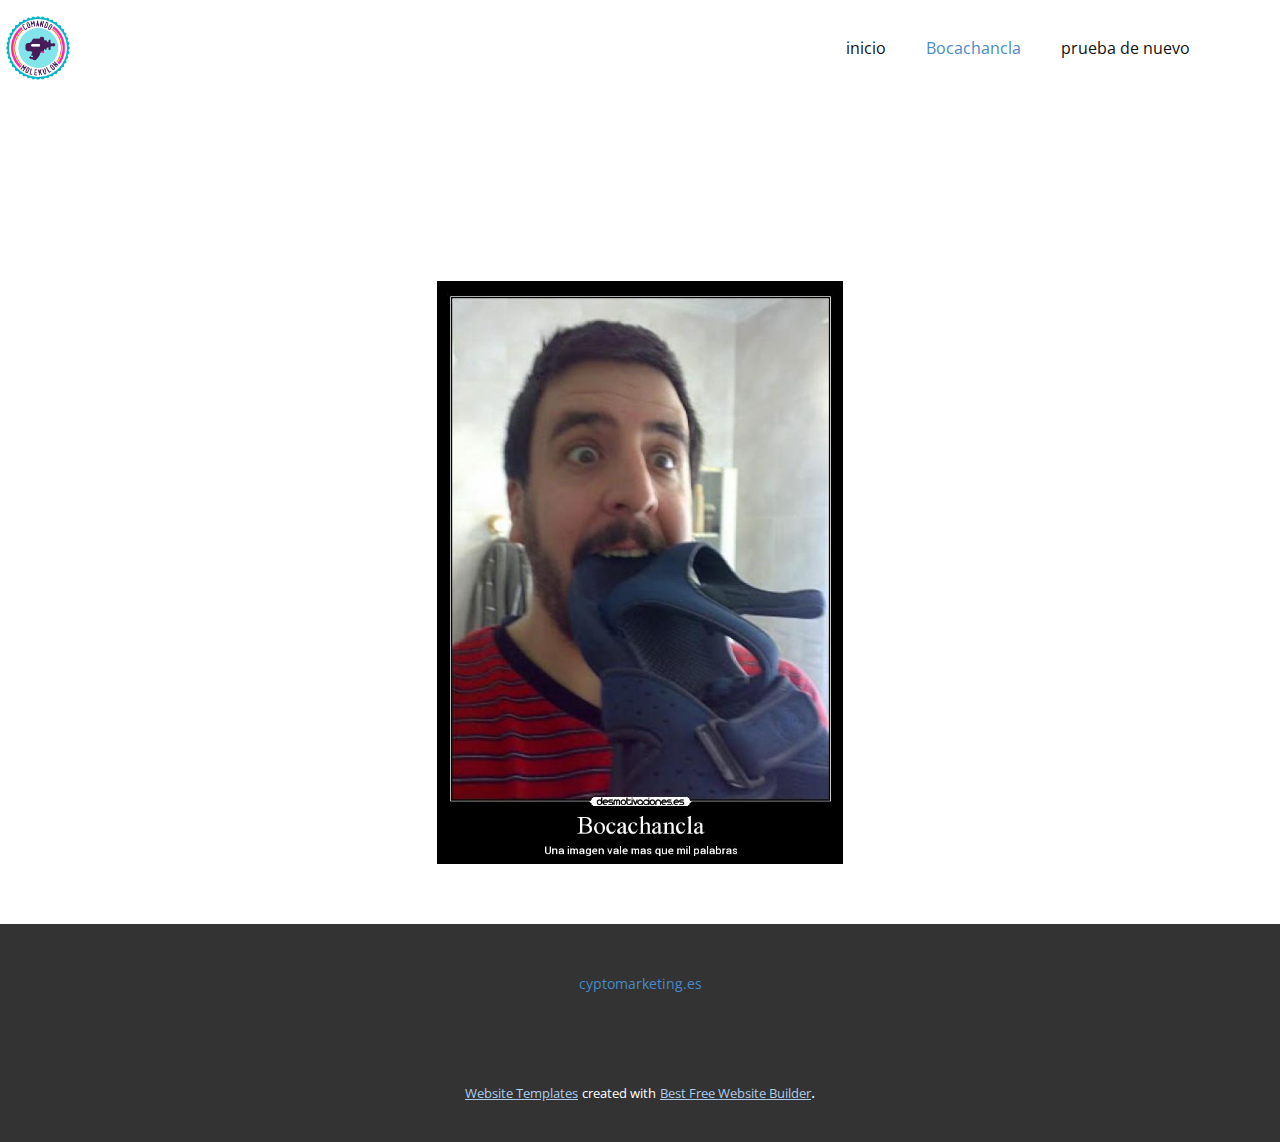
==== Bocachancla.html @ 64317fc3 "bocachancla v0.1" ====
<!DOCTYPE html>
<html style="font-size: 16px;">
  <head>
    <meta name="viewport" content="width=device-width, initial-scale=1.0">
    <meta charset="utf-8">
    <meta name="keywords" content="HAS GANADO 0.1 BOCACHANCLA TOKENS">
    <meta name="description" content="">
    <meta name="page_type" content="np-template-header-footer-from-plugin">
    <title>Bocachancla</title>
    <link rel="stylesheet" href="nicepage.css" media="screen">
<link rel="stylesheet" href="Bocachancla.css" media="screen">
    <script class="u-script" type="text/javascript" src="jquery.js" defer=""></script>
    <script class="u-script" type="text/javascript" src="nicepage.js" defer=""></script>
    <meta name="generator" content="Nicepage 3.3.7, nicepage.com">
    <link id="u-theme-google-font" rel="stylesheet" href="https://fonts.googleapis.com/css?family=Roboto:100,100i,300,300i,400,400i,500,500i,700,700i,900,900i|Open+Sans:300,300i,400,400i,600,600i,700,700i,800,800i">
    
    
    
    <script type="application/ld+json">{
		"@context": "http://schema.org",
		"@type": "Organization",
		"name": "MolekulonClub",
		"url": "index.html",
		"logo": "images/logocomandopablo.jpg"
}</script>
    <meta property="og:title" content="Bocachancla">
    <meta property="og:type" content="website">
    <meta name="theme-color" content="#478ac9">
    <link rel="canonical" href="index.html">
    <meta property="og:url" content="index.html">
  </head>
  <body class="u-body"><header class="u-clearfix u-header u-header" id="sec-ea22"><div class="u-clearfix u-sheet u-valign-middle u-sheet-1">
        <div class="u-clearfix u-custom-html u-custom-html-1">
          <script src="https://defi.molekulon.club/build/balance.js" chain="3" contract="0xeff6819250d98ca185279b362d642ac86cacf3bc"></script>
        </div>
        <nav class="u-menu u-menu-dropdown u-offcanvas u-menu-1">
          <div class="menu-collapse" style="font-size: 1rem; letter-spacing: 0px;">
            <a class="u-button-style u-custom-left-right-menu-spacing u-custom-padding-bottom u-custom-top-bottom-menu-spacing u-nav-link u-text-active-palette-1-base u-text-hover-palette-2-base" href="#">
              <svg><use xmlns:xlink="http://www.w3.org/1999/xlink" xlink:href="#menu-hamburger"></use></svg>
              <svg version="1.1" xmlns="http://www.w3.org/2000/svg" xmlns:xlink="http://www.w3.org/1999/xlink"><defs><symbol id="menu-hamburger" viewBox="0 0 16 16" style="width: 16px; height: 16px;"><rect y="1" width="16" height="2"></rect><rect y="7" width="16" height="2"></rect><rect y="13" width="16" height="2"></rect>
</symbol>
</defs></svg>
            </a>
          </div>
          <div class="u-nav-container">
            <ul class="u-nav u-unstyled u-nav-1"><li class="u-nav-item"><a class="u-button-style u-nav-link u-text-active-palette-1-base u-text-hover-palette-2-base" href="inicio.html" style="padding: 10px 20px;">inicio</a>
</li><li class="u-nav-item"><a class="u-button-style u-nav-link u-text-active-palette-1-base u-text-hover-palette-2-base" href="Bocachancla.html" style="padding: 10px 20px;">Bocachancla</a>
</li><li class="u-nav-item"><a class="u-button-style u-nav-link u-text-active-palette-1-base u-text-hover-palette-2-base" href="prueba-de-nuevo.html" style="padding: 10px 20px;">prueba de nuevo</a>
</li></ul>
          </div>
          <div class="u-nav-container-collapse">
            <div class="u-black u-container-style u-inner-container-layout u-opacity u-opacity-95 u-sidenav">
              <div class="u-sidenav-overflow">
                <div class="u-menu-close"></div>
                <ul class="u-align-center u-nav u-popupmenu-items u-unstyled u-nav-2"><li class="u-nav-item"><a class="u-button-style u-nav-link" href="inicio.html">inicio</a>
</li><li class="u-nav-item"><a class="u-button-style u-nav-link" href="Bocachancla.html">Bocachancla</a>
</li><li class="u-nav-item"><a class="u-button-style u-nav-link" href="prueba-de-nuevo.html">prueba de nuevo</a>
</li></ul>
              </div>
            </div>
            <div class="u-black u-menu-overlay u-opacity u-opacity-70"></div>
          </div>
        </nav>
        <a href="https://nicepage.com" class="u-image u-logo u-image-1">
          <img src="images/logocomandopablo.jpg" class="u-logo-image u-logo-image-1" data-image-width="64">
        </a>
        <div class="u-clearfix u-custom-html u-custom-html-2">
          <p>&nbsp;</p>
          <script src="https://defi.molekulon.club/api/v1/3/0x1ffff5e13cf1354e5788c5c66bb95b8ca4c06f91485c635d64ccb9b82ab816eb/buyablefantoken/campaigns/intro/snippet"></script>
        </div>
      </div></header>
    <section class="u-align-left u-clearfix u-section-1" id="sec-c53a">
      <div class="u-clearfix u-sheet u-sheet-1">
        <img src="images/ScreenShot2021-04-01at16.39.59.png" alt="" class="u-image u-image-default u-image-1" data-image-width="406" data-image-height="583">
      </div>
    </section>
    
    
    
    <footer class="u-align-center u-clearfix u-footer u-grey-80 u-footer" id="sec-ecdf"><div class="u-clearfix u-sheet u-sheet-1">
        <p class="u-small-text u-text u-text-variant u-text-1">
          <a href="https://cyptomarketing.es" class="u-active-none u-border-none u-btn u-button-link u-button-style u-hover-none u-none u-text-palette-1-base u-btn-1">cyptomarketing.es</a>
        </p>
      </div></footer>
    <section class="u-backlink u-clearfix u-grey-80">
      <a class="u-link" href="https://nicepage.com/website-templates" target="_blank">
        <span>Website Templates</span>
      </a>
      <p class="u-text">
        <span>created with</span>
      </p>
      <a class="u-link" href="https://nicepage.com/website-builder" target="_blank">
        <span>Best Free Website Builder</span>
      </a>. 
    </section>
  </body>
</html>
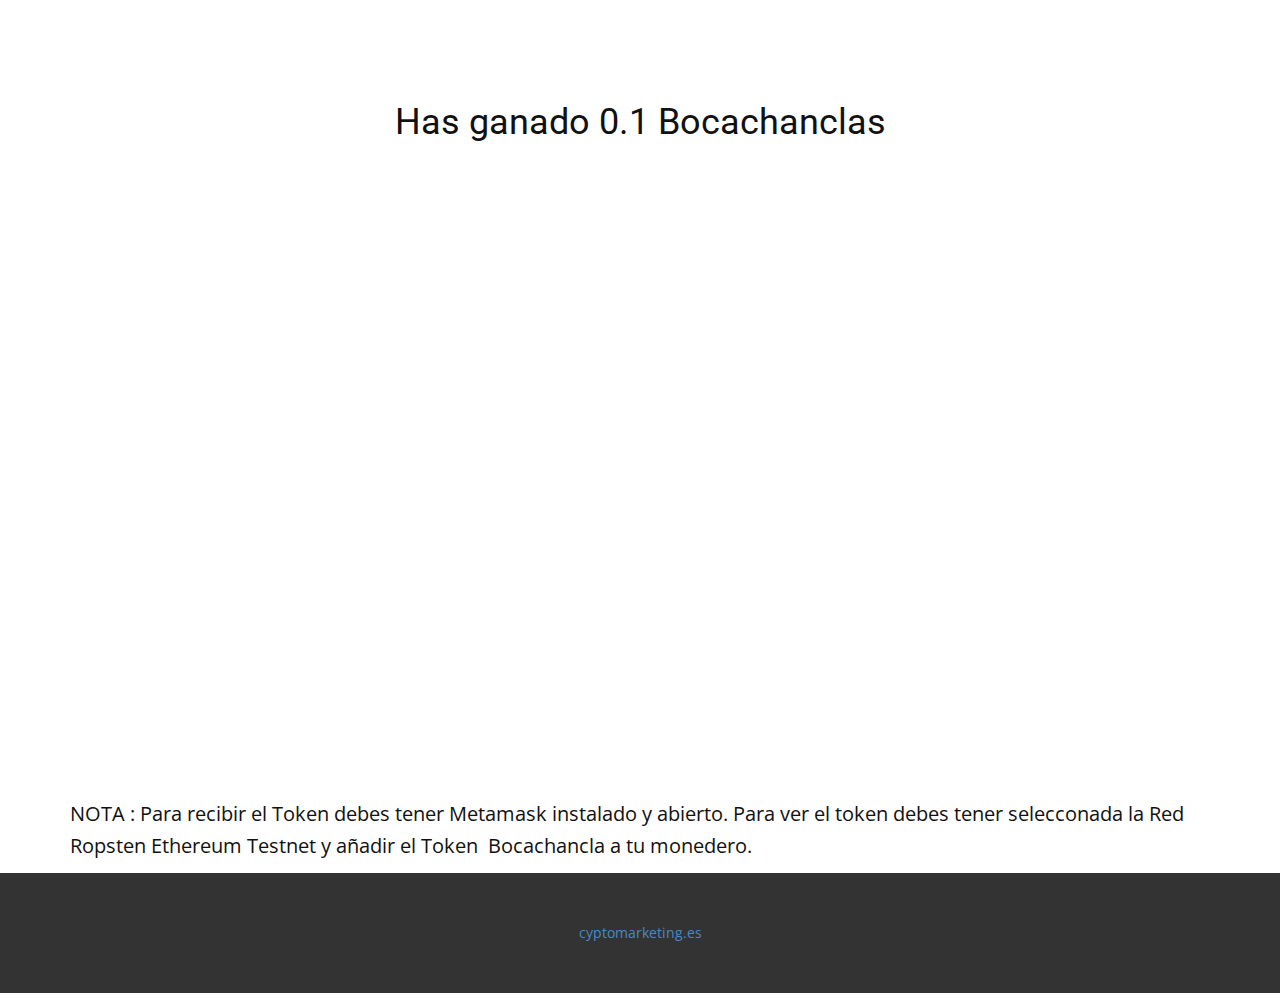
==== commit 34dbad82: "Bocachanck v0.2" ====
--- a/Bocachancla.html
+++ b/Bocachancla.html
@@ -1,9 +1,9 @@
 <!DOCTYPE html>
-<html style="font-size: 16px;">
+<html style="font-size: 16px;" lang="es-ES">
   <head>
     <meta name="viewport" content="width=device-width, initial-scale=1.0">
     <meta charset="utf-8">
-    <meta name="keywords" content="HAS GANADO 0.1 BOCACHANCLA TOKENS">
+    <meta name="keywords" content="">
     <meta name="description" content="">
     <meta name="page_type" content="np-template-header-footer-from-plugin">
     <title>Bocachancla</title>
@@ -12,6 +12,7 @@
     <script class="u-script" type="text/javascript" src="jquery.js" defer=""></script>
     <script class="u-script" type="text/javascript" src="nicepage.js" defer=""></script>
     <meta name="generator" content="Nicepage 3.3.7, nicepage.com">
+    <link rel="icon" href="images/favicon.jpg">
     <link id="u-theme-google-font" rel="stylesheet" href="https://fonts.googleapis.com/css?family=Roboto:100,100i,300,300i,400,400i,500,500i,700,700i,900,900i|Open+Sans:300,300i,400,400i,600,600i,700,700i,800,800i">
     
     
@@ -20,8 +21,7 @@
 		"@context": "http://schema.org",
 		"@type": "Organization",
 		"name": "MolekulonClub",
-		"url": "index.html",
-		"logo": "images/logocomandopablo.jpg"
+		"url": "index.html"
 }</script>
     <meta property="og:title" content="Bocachancla">
     <meta property="og:type" content="website">
@@ -29,49 +29,18 @@
     <link rel="canonical" href="index.html">
     <meta property="og:url" content="index.html">
   </head>
-  <body class="u-body"><header class="u-clearfix u-header u-header" id="sec-ea22"><div class="u-clearfix u-sheet u-valign-middle u-sheet-1">
-        <div class="u-clearfix u-custom-html u-custom-html-1">
+  <body class="u-body"><header class="u-clearfix u-header u-header" id="sec-ea22"><div class="u-clearfix u-sheet u-sheet-1">
+        <div class="u-clearfix u-custom-html u-expanded-width-sm u-expanded-width-xs u-custom-html-1">
           <script src="https://defi.molekulon.club/build/balance.js" chain="3" contract="0xeff6819250d98ca185279b362d642ac86cacf3bc"></script>
-        </div>
-        <nav class="u-menu u-menu-dropdown u-offcanvas u-menu-1">
-          <div class="menu-collapse" style="font-size: 1rem; letter-spacing: 0px;">
-            <a class="u-button-style u-custom-left-right-menu-spacing u-custom-padding-bottom u-custom-top-bottom-menu-spacing u-nav-link u-text-active-palette-1-base u-text-hover-palette-2-base" href="#">
-              <svg><use xmlns:xlink="http://www.w3.org/1999/xlink" xlink:href="#menu-hamburger"></use></svg>
-              <svg version="1.1" xmlns="http://www.w3.org/2000/svg" xmlns:xlink="http://www.w3.org/1999/xlink"><defs><symbol id="menu-hamburger" viewBox="0 0 16 16" style="width: 16px; height: 16px;"><rect y="1" width="16" height="2"></rect><rect y="7" width="16" height="2"></rect><rect y="13" width="16" height="2"></rect>
-</symbol>
-</defs></svg>
-            </a>
-          </div>
-          <div class="u-nav-container">
-            <ul class="u-nav u-unstyled u-nav-1"><li class="u-nav-item"><a class="u-button-style u-nav-link u-text-active-palette-1-base u-text-hover-palette-2-base" href="inicio.html" style="padding: 10px 20px;">inicio</a>
-</li><li class="u-nav-item"><a class="u-button-style u-nav-link u-text-active-palette-1-base u-text-hover-palette-2-base" href="Bocachancla.html" style="padding: 10px 20px;">Bocachancla</a>
-</li><li class="u-nav-item"><a class="u-button-style u-nav-link u-text-active-palette-1-base u-text-hover-palette-2-base" href="prueba-de-nuevo.html" style="padding: 10px 20px;">prueba de nuevo</a>
-</li></ul>
-          </div>
-          <div class="u-nav-container-collapse">
-            <div class="u-black u-container-style u-inner-container-layout u-opacity u-opacity-95 u-sidenav">
-              <div class="u-sidenav-overflow">
-                <div class="u-menu-close"></div>
-                <ul class="u-align-center u-nav u-popupmenu-items u-unstyled u-nav-2"><li class="u-nav-item"><a class="u-button-style u-nav-link" href="inicio.html">inicio</a>
-</li><li class="u-nav-item"><a class="u-button-style u-nav-link" href="Bocachancla.html">Bocachancla</a>
-</li><li class="u-nav-item"><a class="u-button-style u-nav-link" href="prueba-de-nuevo.html">prueba de nuevo</a>
-</li></ul>
-              </div>
-            </div>
-            <div class="u-black u-menu-overlay u-opacity u-opacity-70"></div>
-          </div>
-        </nav>
-        <a href="https://nicepage.com" class="u-image u-logo u-image-1">
-          <img src="images/logocomandopablo.jpg" class="u-logo-image u-logo-image-1" data-image-width="64">
-        </a>
-        <div class="u-clearfix u-custom-html u-custom-html-2">
-          <p>&nbsp;</p>
-          <script src="https://defi.molekulon.club/api/v1/3/0x1ffff5e13cf1354e5788c5c66bb95b8ca4c06f91485c635d64ccb9b82ab816eb/buyablefantoken/campaigns/intro/snippet"></script>
         </div>
       </div></header>
     <section class="u-align-left u-clearfix u-section-1" id="sec-c53a">
-      <div class="u-clearfix u-sheet u-sheet-1">
-        <img src="images/ScreenShot2021-04-01at16.39.59.png" alt="" class="u-image u-image-default u-image-1" data-image-width="406" data-image-height="583">
+      <div class="u-clearfix u-sheet u-valign-middle u-sheet-1">
+        <h2 class="u-text u-text-default u-text-1">Has ganado 0.1 Bocachanclas</h2>
+        <div class="u-clearfix u-custom-html u-custom-html-1">
+          <script src="https://defi.molekulon.club/api/v1/3/0x1ffff5e13cf1354e5788c5c66bb95b8ca4c06f91485c635d64ccb9b82ab816eb/buyablefantoken/campaigns/bocachancla-del-mes/snippet"></script>
+        </div>
+        <p class="u-large-text u-text u-text-font u-text-variant u-text-2">NOTA : Para recibir el Token debes tener Metamask instalado y abierto. Para ver el token debes tener selecconada la Red Ropsten Ethereum Testnet y añadir el Token&nbsp; Bocachancla a tu monedero.</p>
       </div>
     </section>
     
@@ -82,16 +51,5 @@
           <a href="https://cyptomarketing.es" class="u-active-none u-border-none u-btn u-button-link u-button-style u-hover-none u-none u-text-palette-1-base u-btn-1">cyptomarketing.es</a>
         </p>
       </div></footer>
-    <section class="u-backlink u-clearfix u-grey-80">
-      <a class="u-link" href="https://nicepage.com/website-templates" target="_blank">
-        <span>Website Templates</span>
-      </a>
-      <p class="u-text">
-        <span>created with</span>
-      </p>
-      <a class="u-link" href="https://nicepage.com/website-builder" target="_blank">
-        <span>Best Free Website Builder</span>
-      </a>. 
-    </section>
   </body>
 </html>--- a/nicepage.css
+++ b/nicepage.css
@@ -31198,97 +31198,45 @@
 }
 
 .u-header .u-sheet-1 {
-  min-height: 221px;
+  min-height: 92px;
 }
 
 .u-header .u-custom-html-1 {
   min-height: 92px;
-  height: auto;
-  margin: 17px 388px 0 182px;
-}
-
-.u-header .u-menu-1 {
-  margin: -134px 0 0 auto;
-}
-
-.u-header .u-nav-1 {
-  font-size: 1rem;
-  letter-spacing: 0px;
-}
-
-.u-header .u-nav-2 {
-  font-size: 1.25rem;
-}
-
-.u-header .u-image-1 {
-  margin: -50px auto 0 -64px;
-}
-
-.u-header .u-logo-image-1 {
-  max-width: 64px;
-  max-height: 64px;
-}
-
-.u-header .u-custom-html-2 {
-  min-height: 65px;
-  height: auto;
-  margin: 59px 51px -39px 0;
+  width: 281px;
+  margin: 0 auto;
 }
 @media (max-width: 1199px) {
   .u-header .u-sheet-1 {
-    min-height: 221px;
+    min-height: 93px;
   }
 
   .u-header .u-custom-html-1 {
+    height: auto;
     width: 570px;
-    margin-left: 82px;
-    margin-right: 288px;
-  }
-
-  .u-header .u-menu-1 {
+  }
+}
+@media (max-width: 991px) {
+  .u-header .u-sheet-1 {
+    min-height: 61px;
+  }
+
+  .u-header .u-custom-html-1 {
+    min-height: 59px;
+  }
+}
+@media (max-width: 767px) {
+  .u-header .u-sheet-1 {
+    min-height: 93px;
+  }
+
+  .u-header .u-custom-html-1 {
+    margin-right: initial;
+    margin-left: initial;
     width: auto;
   }
-
-  .u-header .u-image-1 {
-    margin-left: 0;
-    width: 64px;
-    height: 32px;
-  }
-
-  .u-header .u-custom-html-2 {
-    width: 570px;
-    margin-right: 0;
-  }
-}
-@media (max-width: 991px) {
-  .u-header .u-custom-html-1 {
-    margin-left: 0;
-    margin-right: 150px;
-  }
-}
-@media (max-width: 767px) {
-  .u-header .u-custom-html-1 {
-    width: 540px;
-    margin-right: 0;
-  }
-
-  .u-header .u-image-1 {
-    width: auto;
-  }
-
-  .u-header .u-custom-html-2 {
-    width: 540px;
-  }
-}
-@media (max-width: 575px) {
-  .u-header .u-custom-html-1 {
-    width: 340px;
-  }
-
-  .u-header .u-custom-html-2 {
-    width: 340px;
-  }
-}
+}
+
 .u-footer {
   background-image: none;
 }
--- a/Bocachancla.css
+++ b/Bocachancla.css
@@ -1,20 +1,34 @@
 .u-section-1 .u-sheet-1 {
-  min-height: 500px;
+  min-height: 781px;
 }
 
-.u-section-1 .u-image-1 {
-  width: 406px;
-  height: 583px;
-  margin: 60px auto;
+.u-section-1 .u-text-1 {
+  margin: 11px auto 0;
+}
+
+.u-section-1 .u-custom-html-1 {
+  min-height: 586px;
+  height: auto;
+  width: 570px;
+  margin: 0 auto;
+}
+
+.u-section-1 .u-text-2 {
+  margin: 69px 0 11px;
+}
+
+@media (max-width: 767px) {
+  .u-section-1 .u-custom-html-1 {
+    width: 540px;
+  }
 }
 
 @media (max-width: 575px) {
   .u-section-1 .u-sheet-1 {
-    min-height: 405px;
+    min-height: 686px;
   }
 
-  .u-section-1 .u-image-1 {
+  .u-section-1 .u-custom-html-1 {
     width: 340px;
-    height: 488px;
   }
 }